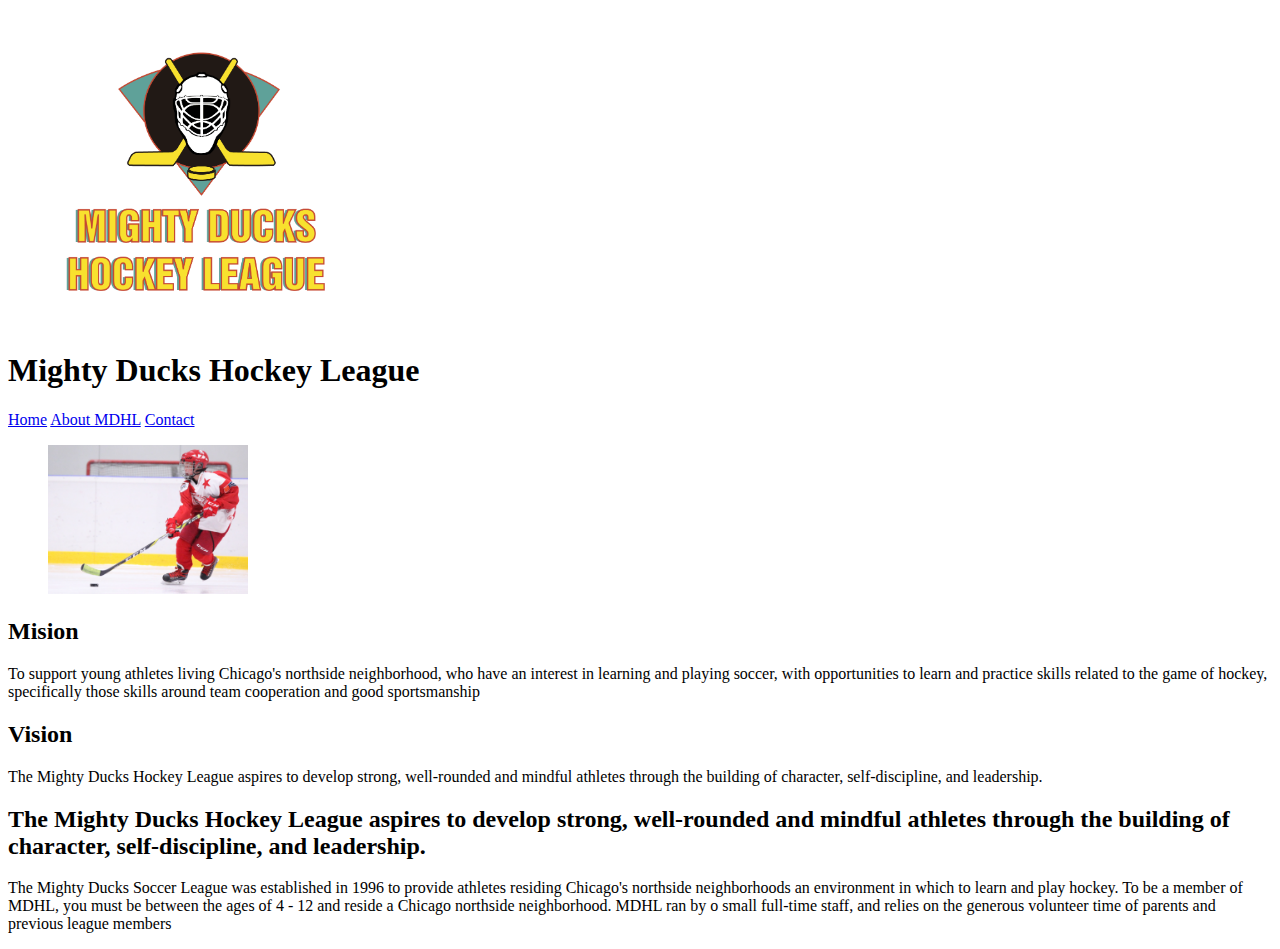
==== about.html @ f026a1f2 "version_1.0" ====
<!DOCTYPE html>
<html lang="es">
<head>
    <meta charset="UTF-8">
    <meta http-equiv="X-UA-Compatible" content="IE=edge">
    <meta name="viewport" content="width=device-width, initial-scale=1.0">
    <!-- icono pagina -->
    <link rel="shortcut icon" href="img/Logo_Mighty_ducks-01.ico" type="image/x-icon">
    <title>Mighty Ducks Hockey League</title>
</head>
<body>
  <header>

    <!-- logo pagina -->
    <figure>
      <img src="img/Logo_Mighty_ducks-01.png" alt="logo_Mighty-Ducks" width="300">
    </figure>
    <h1>Mighty Ducks Hockey League</h1>

    <!-- navbar -->
    <nav>
      <a href="index.html">Home</a>
      <a href="#">About MDHL</a>
      <a href="contact.html">Contact</a>
    </nav>

  </header>

  <main>

    <!-- imagen main -->
    <figure>
      <img src="img/hockey2.jpg" alt="jugador_de_hockey" width="200">
    </figure>

    <!-- articulo 1 -->
    <article>
      <h2>Mision</h2>
      <p>To support young athletes living Chicago's northside neighborhood, who have an interest in
        learning and playing soccer, with opportunities to learn and practice skills related to the game of
        hockey, specifically those skills around team cooperation and good sportsmanship</p>
    </article>

    <!-- articulo 2 -->
    <article>
      <h2>Vision</h2>
      <p>The Mighty Ducks Hockey League aspires to develop strong, well-rounded and mindful athletes
        through the building of character, self-discipline, and leadership.</p>
    </article>
    
    <!-- articulo 3 -->
    <article>
      <h2>The Mighty Ducks Hockey League aspires to develop strong, well-rounded and mindful athletes
        through the building of character, self-discipline, and leadership.</h2>
      <p>The Mighty Ducks Soccer League was established in 1996 to provide athletes residing
        Chicago's northside neighborhoods an environment in which to learn and play hockey. To be a
        member of MDHL, you must be between the ages of 4 - 12 and reside a Chicago northside
        neighborhood. MDHL ran by o small full-time staff, and relies on the generous volunteer time of
        parents and previous league members</p>
    </article>

  </main>
    
</body>
</html>
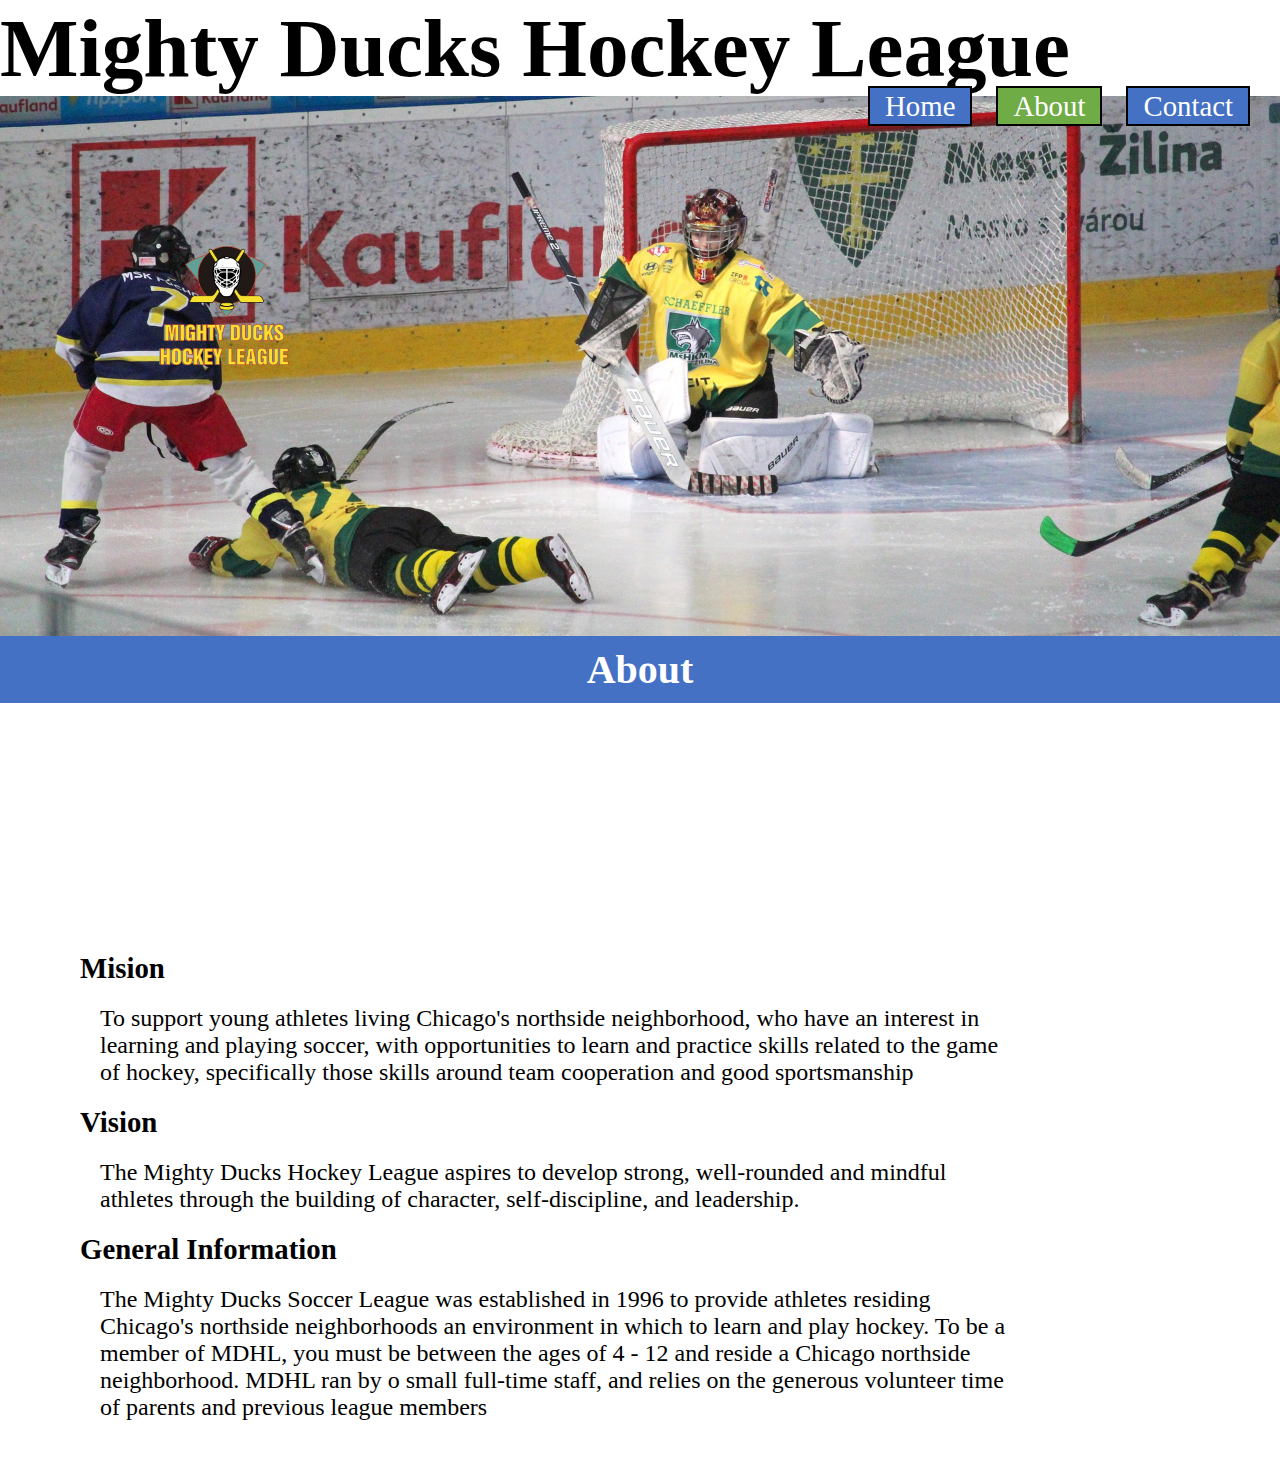
==== commit 4ed30670: "version-1.2" ====
--- a/about.html
+++ b/about.html
@@ -6,57 +6,68 @@
     <meta name="viewport" content="width=device-width, initial-scale=1.0">
     <!-- icono pagina -->
     <link rel="shortcut icon" href="img/Logo_Mighty_ducks-01.ico" type="image/x-icon">
+    <link rel="stylesheet" href="./css/styles.css">
     <title>Mighty Ducks Hockey League</title>
 </head>
 <body>
   <header>
 
     <!-- logo pagina -->
-    <figure>
-      <img src="img/Logo_Mighty_ducks-01.png" alt="logo_Mighty-Ducks" width="300">
-    </figure>
+   
     <h1>Mighty Ducks Hockey League</h1>
+    
+    <div class="banner">
 
-    <!-- navbar -->
+   
+
+    </div>
+
+       <!-- navbar -->
     <nav>
-      <a href="index.html">Home</a>
-      <a href="#">About MDHL</a>
-      <a href="contact.html">Contact</a>
+       <a href="./index.html">Home</a>
+       <a href="#" class="green">About</a>
+       <a href="./contact.html">Contact</a>
     </nav>
+    
 
+    
+    <h2 class="secondary-title">About</h2>
   </header>
 
   <main>
 
-    <!-- imagen main -->
-    <figure>
-      <img src="img/hockey2.jpg" alt="jugador_de_hockey" width="200">
+    <!-- logo -->
+    <figure class="logo logo-about">
+      <img src="./img/Logo_Mighty_ducks-01.png" alt="jugador_de_hockey">
     </figure>
 
-    <!-- articulo 1 -->
-    <article>
-      <h2>Mision</h2>
-      <p>To support young athletes living Chicago's northside neighborhood, who have an interest in
-        learning and playing soccer, with opportunities to learn and practice skills related to the game of
-        hockey, specifically those skills around team cooperation and good sportsmanship</p>
-    </article>
+    <article class="data data-about">
 
-    <!-- articulo 2 -->
-    <article>
-      <h2>Vision</h2>
-      <p>The Mighty Ducks Hockey League aspires to develop strong, well-rounded and mindful athletes
-        through the building of character, self-discipline, and leadership.</p>
-    </article>
-    
-    <!-- articulo 3 -->
-    <article>
-      <h2>The Mighty Ducks Hockey League aspires to develop strong, well-rounded and mindful athletes
-        through the building of character, self-discipline, and leadership.</h2>
-      <p>The Mighty Ducks Soccer League was established in 1996 to provide athletes residing
-        Chicago's northside neighborhoods an environment in which to learn and play hockey. To be a
-        member of MDHL, you must be between the ages of 4 - 12 and reside a Chicago northside
-        neighborhood. MDHL ran by o small full-time staff, and relies on the generous volunteer time of
-        parents and previous league members</p>
+      
+      <div class="information">
+        <h3>Mision</h3>
+        <p>To support young athletes living Chicago's northside neighborhood, who have an interest in
+          learning and playing soccer, with opportunities to learn and practice skills related to the game of
+          hockey, specifically those skills around team cooperation and good sportsmanship</p>
+      </div>
+
+      
+      <div class="information">
+        <h3>Vision</h3>
+        <p>The Mighty Ducks Hockey League aspires to develop strong, well-rounded and mindful athletes
+          through the building of character, self-discipline, and leadership.</p>
+      </div>
+      
+      
+      <div class="information">
+        <h3>General Information</h3>
+        <p>The Mighty Ducks Soccer League was established in 1996 to provide athletes residing
+          Chicago's northside neighborhoods an environment in which to learn and play hockey. To be a
+          member of MDHL, you must be between the ages of 4 - 12 and reside a Chicago northside
+          neighborhood. MDHL ran by o small full-time staff, and relies on the generous volunteer time of
+          parents and previous league members</p>
+      </div>
+
     </article>
 
   </main>
--- a/css/styles.css
+++ b/css/styles.css
@@ -0,0 +1,118 @@
+*{
+  padding: 0;
+  margin: 0;
+  box-sizing: border-box;
+  font-family: "Comic Sans MS", "Comic Sans", cursive;
+}
+
+/* banner */
+
+header{
+  position: relative;
+}
+
+h1{
+  font-size: 5.2em;
+  
+}
+
+.secondary-title{
+  background-color: orange;
+  color: white;
+  text-align: center;
+  background-color: rgb(68, 113, 196);
+  font-size: 2.5em;
+  padding: 10px 0;
+}
+
+.banner{
+  background-image: url("../img/banner1.jpg");
+  height: 60vh;
+  background-size:cover;
+  
+}
+
+/* end banner */
+
+
+/* nav */
+
+nav{
+  position: absolute;
+  top: 90px;
+  right: 20px;
+
+}
+
+nav a{
+  font-size: 1.8em;
+  text-decoration: none;
+  margin: 10px;
+  border: 2px solid black;
+  background-color: rgb(68, 113, 196);
+  color: white;
+  padding: 2px 15px;
+  
+}
+
+.green{
+  background-color: rgb(111, 172, 70);
+}
+
+/* end nav */
+
+
+/* pages */
+
+
+.logo{
+  width: 150px;
+  margin-top: 30px;
+  margin-left: 150px;
+  display: inline-block;
+  position: relative;
+  bottom: 170px;
+}
+
+.logo-about{
+  bottom: 505px;
+}
+
+.logo-contact{
+  top: 20px;
+}
+
+.logo img{
+  width: 100%;
+}
+
+.data{
+  display: inline-block;
+  margin: 40px 60px;
+}
+
+.data-about{
+  width: 1000px;
+  margin: 40px 60px;
+}
+
+.data-contact{
+  position: absolute;
+  left: 300px;
+}
+
+.information{
+  margin: 20px;
+}
+
+h3{
+  font-size: 1.8em;
+
+}
+
+p{
+  font-size: 1.5em;
+  margin: 20px;
+}
+
+/* end pages */